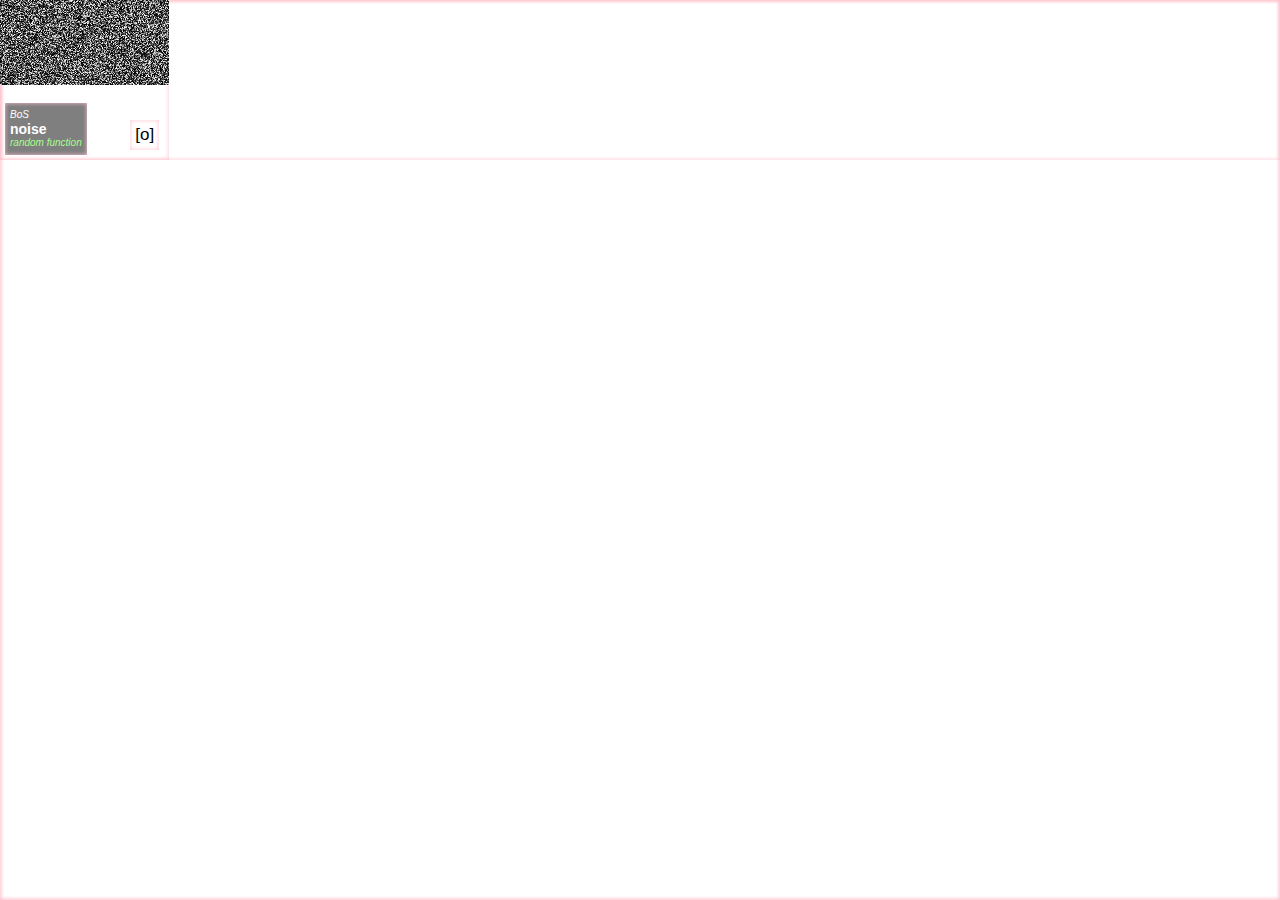
==== chaos.html @ bfea3a0f "init chaos" ====
<html lang="horse">
  <head>
    <meta charset="UTF-8" />
    <meta name="viewport" content="width=device-width, initial-scale=1.0" />
    <meta http-equiv="X-UA-Compatible" content="ie=edge" />
    <title>GLSL Gallery</title>
    <link href="/favicon.gif" rel="shortcut icon" />

    <!-- GLSL Gallery -->
    <link type="text/css" rel="stylesheet" href="glslGallery.css" />
    <script src="glslGallery.js"></script>
    <style>
      body {
        height: 100%;
        margin: 0;
        /*background: #272822;*/
      }
    </style>
  </head>
  <body>
    <div class="glslGallery" data="chaos/0300noise"></div>
  </body>
</html>
---- glslGallery.css ----
@charset 'utf-8';
html {
  font-size: 16px;
}
* {
  box-shadow: inset 0 0 4px pink;
}
.glslGallery {
  display: grid;
  grid-template-columns: repeat(auto-fill, minmax(min(10rem, 100%), 1fr));
  gap: 1rem;
}
.glslGallery > div {
  height: 10rem;
}
.glslGallery_item {
  position: relative;
  display: inline-block;
  width: 100%;
}
.glslGallery_thumb {
  max-width: 100%;
}
.glslGallery_credits {
  position: absolute;
  bottom: 5px;
  left: 5px;
  background: rgba(0, 0, 0, 0.5);
  padding: 5px;
  padding-top: 2px;
  padding-bottom: 2px;
  margin: 0;
  z-index: 104;
}
.glslGallery_label {
  color: white;
  font-family: Helvetica, Arial, sans-serif;
  text-decoration: none;
  line-height: 0;
  z-index: 104;
}
.glslGallery_title {
  font-size: 14px;
  font-weight: 600;
}
.glslGallery_author {
  font-size: 10px;
  font-style: italic;
  font-weight: 100;
}
.glslGallery_lesson {
  color: #a5ff8c;
  font-size: 10px;
  font-style: italic;
  font-weight: 100;
}
.glslGallery_canvas {
  position: absolute;
  top: 0;
  left: 0;
  z-index: 103;
  opacity: 1;
  transition: opacity 0.5s ease-in;
  max-width: 100%;
  display: inline-block;
}
.glslGallery_openFrameIcon {
  box-sizing: border-box;
  position: absolute;
  float: right;
  right: 10px;
  bottom: 10px;
  padding: 5px;
  -webkit-user-select: none;
  -ms-user-select: none;
  user-select: none;
  z-index: 105;
  font-size: 20px;
  color: black;
  background-color: rgba(255, 255, 255, 0.5);
  cursor: pointer;
  font-family: Helvetica, Geneva, sans-serif;
  font-size: 17px;
}
.glslGallery_openFrameIcon:hover {
  color: #85ccc4;
}
/*# sourceMappingURL=glslGallery.css.map */
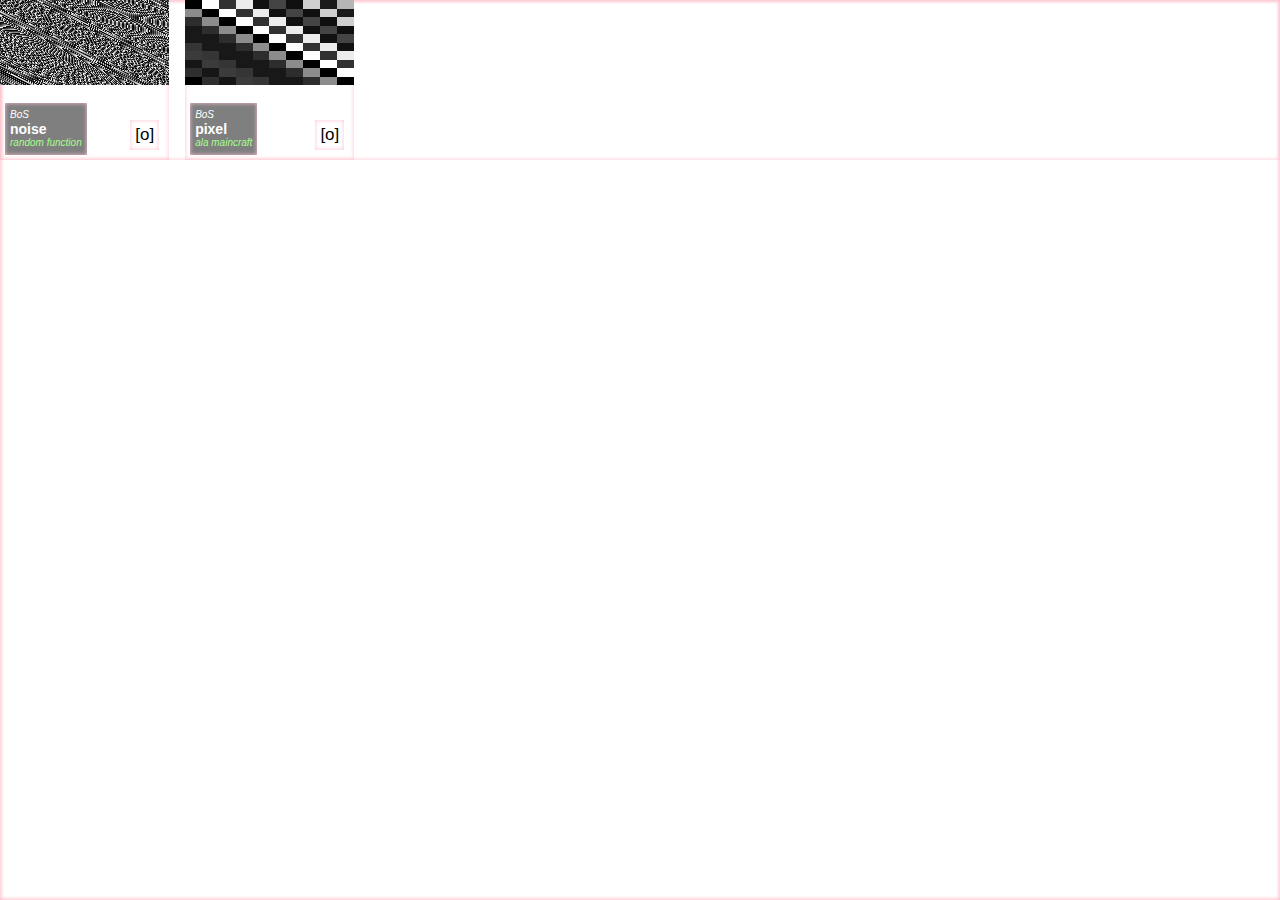
==== commit 8f2327ac: "pixels" ====
--- a/chaos.html
+++ b/chaos.html
@@ -18,6 +18,6 @@
     </style>
   </head>
   <body>
-    <div class="glslGallery" data="chaos/0300noise"></div>
+    <div class="glslGallery" data="chaos/0300noise,chaos/0301pixel"></div>
   </body>
 </html>
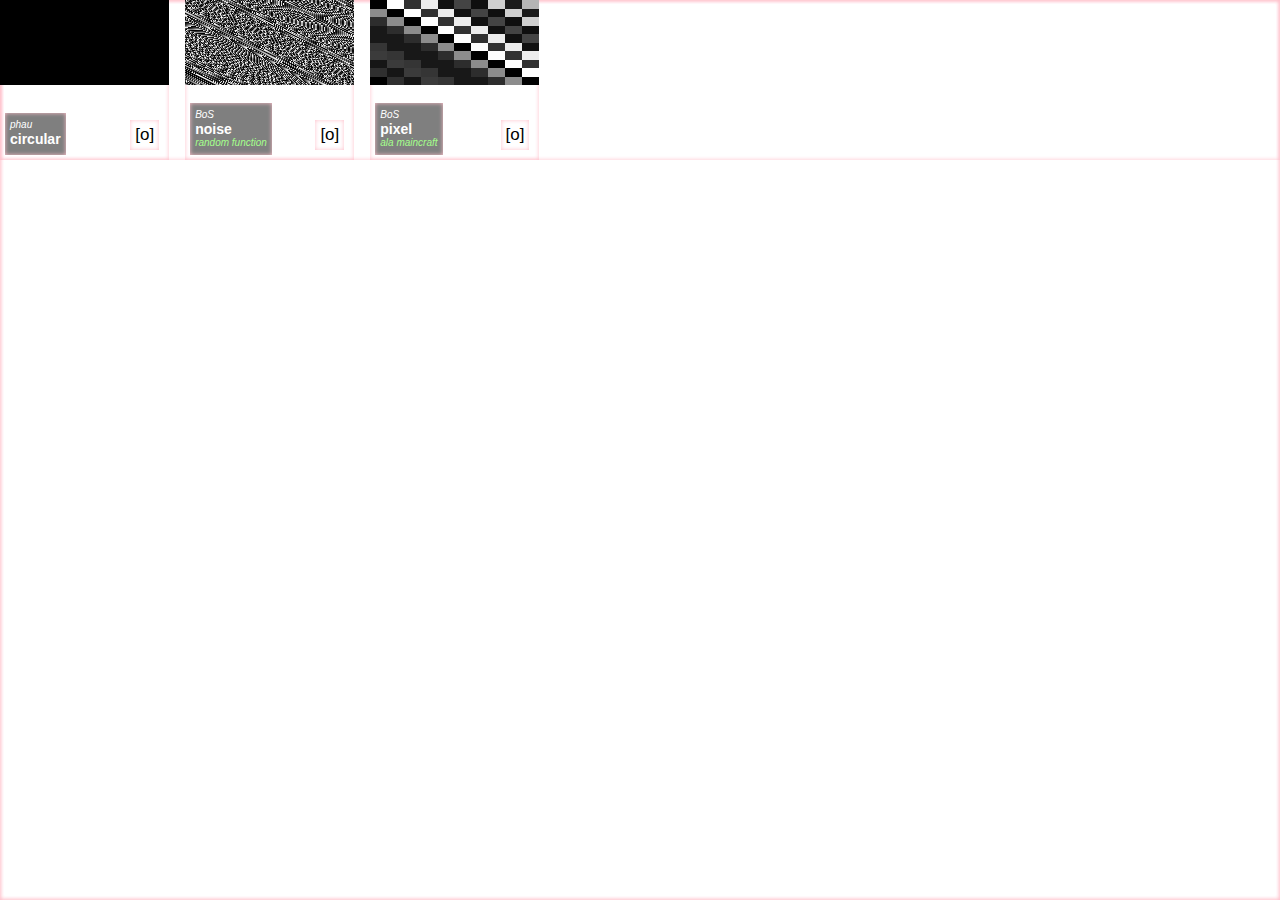
==== commit dbbfdd48: "circular" ====
--- a/chaos.html
+++ b/chaos.html
@@ -18,6 +18,9 @@
     </style>
   </head>
   <body>
-    <div class="glslGallery" data="chaos/0300noise,chaos/0301pixel"></div>
+    <div
+      class="glslGallery"
+      data="chaos/0302circle,chaos/0300noise,chaos/0301pixel"
+    ></div>
   </body>
 </html>
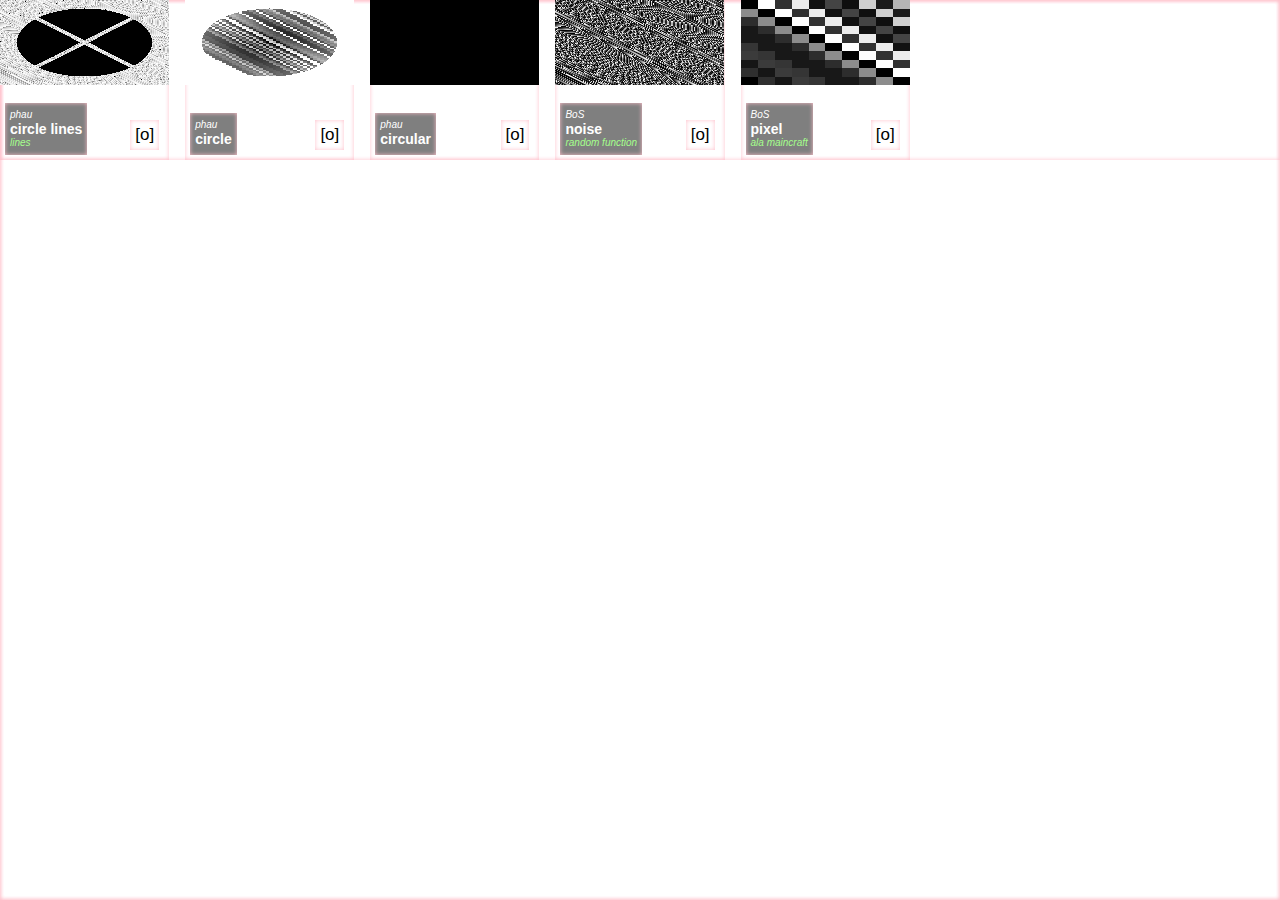
==== commit 876105a2: "lines" ====
--- a/chaos.html
+++ b/chaos.html
@@ -20,7 +20,7 @@
   <body>
     <div
       class="glslGallery"
-      data="chaos/0302circle,chaos/0300noise,chaos/0301pixel"
+      data="chaos/0304lines,chaos/0303circle2,chaos/0302circle,chaos/0300noise,chaos/0301pixel"
     ></div>
   </body>
 </html>
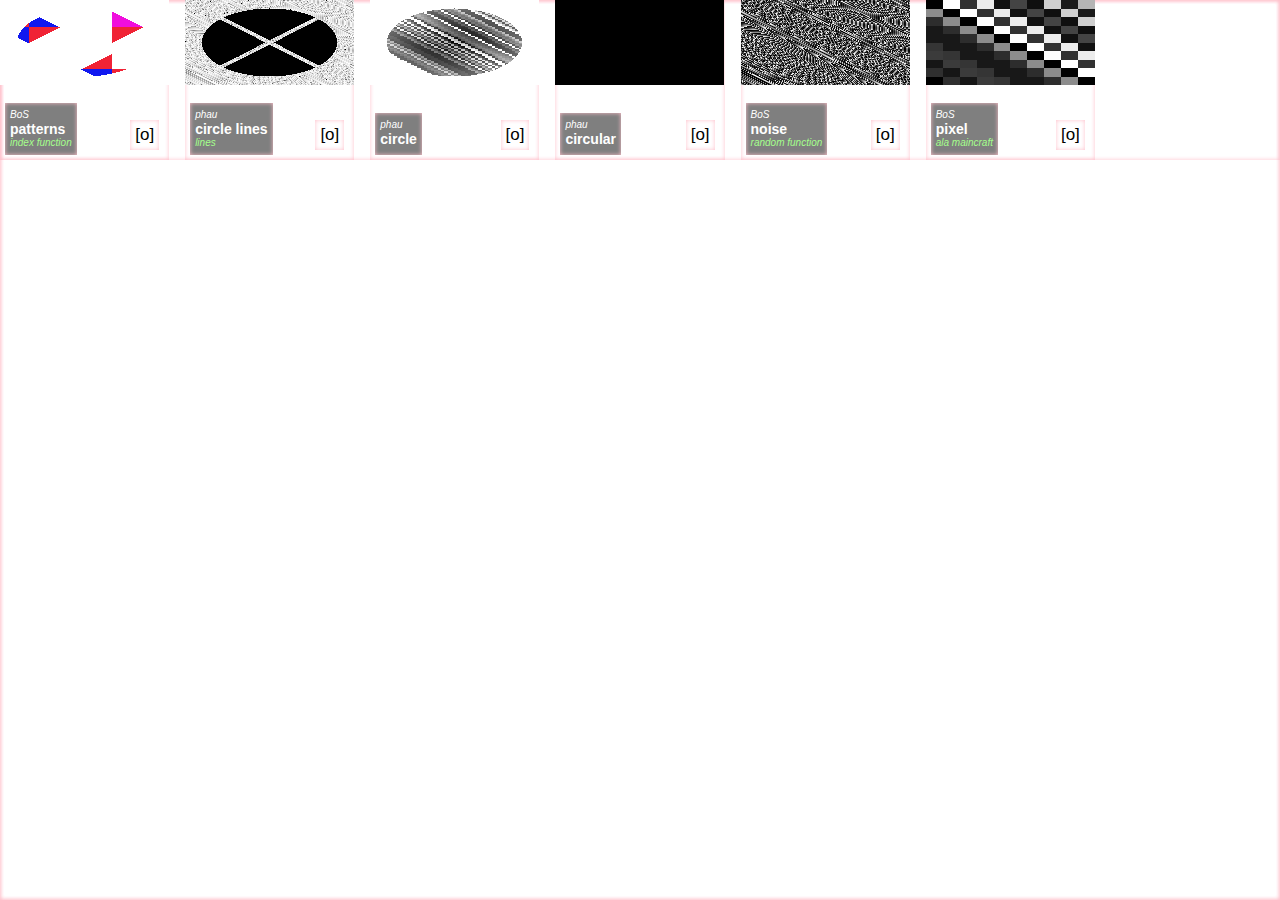
==== commit de0fd27f: "patterns" ====
--- a/chaos.html
+++ b/chaos.html
@@ -20,7 +20,7 @@
   <body>
     <div
       class="glslGallery"
-      data="chaos/0304lines,chaos/0303circle2,chaos/0302circle,chaos/0300noise,chaos/0301pixel"
+      data="chaos/0305patterns,chaos/0304lines,chaos/0303circle2,chaos/0302circle,chaos/0300noise,chaos/0301pixel"
     ></div>
   </body>
 </html>
